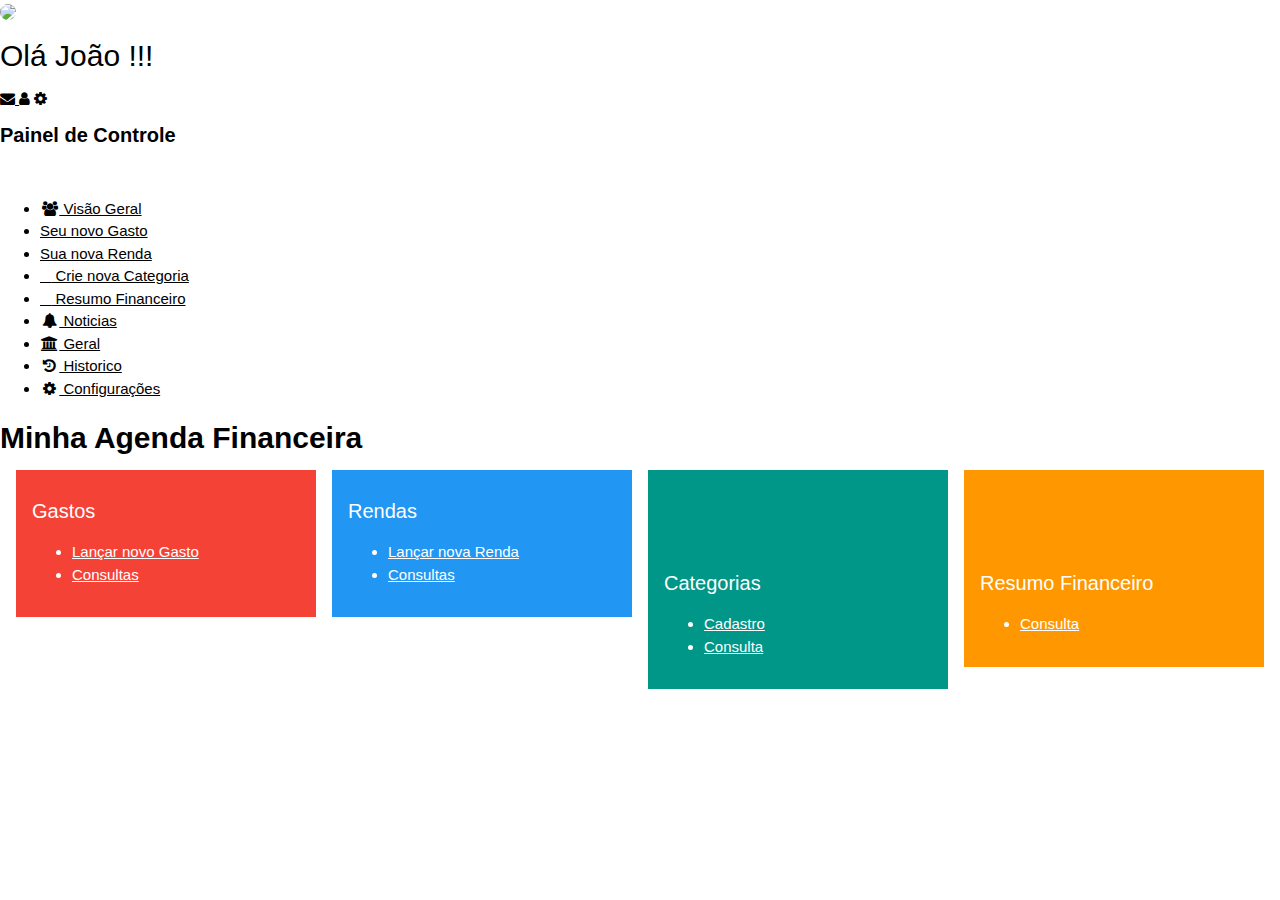
==== web/index.html @ 373a66eb "Final" ====
<!DOCTYPE html>
<!--
To change this license header, choose License Headers in Project Properties.
To change this template file, choose Tools | Templates
and open the template in the editor.
-->
<html>
    <head>
        <title>Minha Agenda Financeira</title>
        <meta charset="UTF-8">
        <meta name="viewport" content="width=device-width, initial-scale=1.0">
        <script src='https://kit.fontawesome.com/a076d05399.js'></script>
        <link rel="stylesheet" href="style/estilos.css">
        <link rel="stylesheet" href="https://www.w3schools.com/w3css/4/w3.css">
        <link rel="stylesheet" href="https://fonts.googleapis.com/css?family=Raleway">
        <link rel="stylesheet" href="https://cdnjs.cloudflare.com/ajax/libs/font-awesome/4.7.0/css/font-awesome.min.css">
           
    </head>
    <body>
            
        
        <div class="row">
        <div class="leftcolumn">
        <div class="card">
        <img src="imagens/avatar.jpg" class="w3-circle w3-margin-right" style="width:46px">
        <h2>Olá João !!!</h2>
        <div class="topnav a">
            <a href="#"><i class="fa fa-envelope"></i> </a>
            <a href="login.jsp" target="_parent"><i class="fa fa-user"></i></a>
            <a href="consultaCategoriaDefault.jsp"><i class="fa fa-cog"></i></a>
        </div>
        </div>
        
        <div class="leftcolumn">
        </div>
        <div class="card">
            
        <h4><b>Painel de Controle</b></h4></br>
        <div class="clearfix">
        <div class="column menu">
        <ul class="a">
            <li><a href="#" ><i class="fa fa-users fa-fw"></i>  Visão Geral</a></li>
            <li><a href="cadastroDespesa.jsp"><i class="fas fa-comments-dollar"></i>  Seu novo Gasto</a> </li>
            <li><a href="cadastroReceita.jsp"><i class="fas fa-donate"></i>  Sua nova Renda</a></li>
            <li><a href="cadastroCategoria.jsp"><i class="fas fa-clipboard"></i>  Crie nova Categoria</a></li>
            <li><a href="consultaBalancete.jsp"><i class="fas fa-balance-scale"></i>  Resumo Financeiro</a></li>
            <li><a href="#"><i class="fa fa-bell fa-fw"></i>  Noticias</a></li>
            <li><a href="#"><i class="fa fa-bank fa-fw"></i>  Geral</a></li>
            <li><a href="#"><i class="fa fa-history fa-fw"></i>  Historico</a></li>
            <li><a href="#"><i class="fa fa-cog fa-fw"></i>  Configurações</a></li>
        </ul>
        </div>
        </div>
        </div>
    </div>
                
    <div class="rightcolumn">
    <div class="card">
        <h2><b><i class="fas fa-hand-holding-usd"></i> Minha Agenda Financeira</b></h2>
       
    </div>
    <div class="card">
        <div class="w3-row-padding w3-margin-bottom">
        <div class="w3-quarter">
        <div class="w3-container w3-red w3-padding-16">
        <div class="w3-left"><i class='fas fa-comments-dollar' style='font-size:48px'></i></div>
        <div class="w3-right"> 
        </div>
        <div class="w3-clear"></div>
    <h4>Gastos</h4>
    <ul class="b">
        <li><a href="cadastroDespesa.jsp" target="_blank">Lançar novo Gasto</a> </li>
        <li><a href="consultaDespesa.jsp">Consultas</a></li>
    </ul>   
        </div>
        </div>
    <div class="w3-quarter">
        <div class="w3-container w3-blue w3-padding-16">
        <div class="w3-left"><i class='fas fa-donate' style='font-size:48px'></i></div>
        <div class="w3-right">
        </div>
        <div class="w3-clear"></div>
    <h4>Rendas</h4>
        <ul class="b">
            <li><a href="cadastroReceita.jsp">Lançar nova Renda</a> </li>
            <li><a href="consultaReceita.jsp">Consultas</a></li>
        </ul>
        </div>
        </div>
        <div class="w3-quarter">
        <div class="w3-container w3-teal w3-padding-16">
        <div class="w3-left"><i class='fas fa-clipboard' style='font-size:48px'></i></div>
        <div class="w3-right">
        </div>
        <div class="w3-clear"></div>
    <h4>Categorias</h4>
        <ul class="b">
            <li><a href="cadastroCategoria.jsp">Cadastro</a></li>     
            <li><a href="consultaCategoria.jsp">Consulta</a></li>
        </ul>
        </div>
        </div>
        <div class="w3-quarter">
        <div class="w3-container w3-orange w3-text-white w3-padding-16">
        <div class="w3-left"><i class='fas fa-balance-scale' style='font-size:48px'></i></div>
        <div class="w3-right">
        </div>
        <div class="w3-clear"></div>
    <h4>Resumo Financeiro</h4>
        <ul class="b">
            <li><a href="consultaBalancete.jsp">Consulta</a></li>
        </ul>
        </div>
        </div>
        </div>
        </div>
        
        </div> 
    

     
    <footer>
        <script src="scripts/rodape.js"></script> 
    </footer> 
    </body>
</html>








<!DOCTYPE html>
<!--
To change this license header, choose License Headers in Project Properties.
To change this template file, choose Tools | Templates
and open the template in the editor.

<html>
    <head>
        <title>Minha Agenda Financeira</title>
        <meta charset="UTF-8">
        <meta name="viewport" content="width=device-width, initial-scale=1.0">
        <script src='https://kit.fontawesome.com/a076d05399.js'></script>
        <link rel="stylesheet" href="style/estilos.css">
        <link rel="stylesheet" href="https://www.w3schools.com/w3css/4/w3.css">
        <link rel="stylesheet" href="https://fonts.googleapis.com/css?family=Raleway">
        <link rel="stylesheet" href="https://cdnjs.cloudflare.com/ajax/libs/font-awesome/4.7.0/css/font-awesome.min.css">
           
    </head>
        <body>
            
        
        <div class="row">
        <div class="leftcolumn">
        <div class="card">
        <img src="imagens/avatar.jpg" class="w3-circle w3-margin-right" style="width:46px">
        <h2>Olá João !!!</h2>
        <div class="topnav a">
            <a href="#"><i class="fa fa-envelope"></i> </a>
            <a href="#"><i class="fa fa-user"></i></a>
            <a href="#"><i class="fa fa-cog"></i></a>
        </div>
        </div>
        
        <div class="leftcolumn">
        </div>
        <div class="card">
            
        <h4><b>Painel de Controle</b></h4></br>
        <div class="clearfix">
        <div class="column menu">
        <ul class="a">
            <li><a href="#" ><i class="fa fa-users fa-fw"></i>  Visão Geral</a></li>
            <li><a href="cadastroDespesa.jsp"><i class="fas fa-comments-dollar"></i>  Seu novo Gasto</a> </li>
            <li><a href="cadastroReceita.jsp"><i class="fas fa-donate"></i>  Sua nova Renda</a></li>
            <li><a href="cadastroCategoria.jsp"><i class="fas fa-clipboard"></i>  Crie nova Categoria</a></li>
            <li><a href="consultaBalancete.jsp"><i class="fas fa-balance-scale"></i>  Resumo Financeiro</a></li>
            <li><a href="#"><i class="fa fa-bell fa-fw"></i>  Noticias</a></li>
            <li><a href="#"><i class="fa fa-bank fa-fw"></i>  Geral</a></li>
            <li><a href="#"><i class="fa fa-history fa-fw"></i>  Historico</a></li>
            <li><a href="#"><i class="fa fa-cog fa-fw"></i>  Configurações</a></li>
        </ul>
        </div>
        </div>
        </div>
    </div>
                
    <div class="rightcolumn">
    <div class="card">
        <h2><b><i class="fas fa-hand-holding-usd"></i> Minha Agenda Financeira</b></h2>
       
    </div>
    <div class="card">
        <div class="w3-row-padding w3-margin-bottom">
        <div class="w3-quarter">
        <div class="w3-container w3-red w3-padding-16">
        <div class="w3-left"><i class='fas fa-comments-dollar' style='font-size:48px'></i></div>
        <div class="w3-right"> 
        </div>
        <div class="w3-clear"></div>
    <h4>Gastos</h4>
    <ul class="b">
        <li><a href="cadastroDespesa.jsp" target="_blank">Lançar novo Gasto</a> </li>
        <li><a href="consultaDespesa.jsp">Consultas</a></li>
    </ul>   
        </div>
        </div>
    <div class="w3-quarter">
        <div class="w3-container w3-blue w3-padding-16">
        <div class="w3-left"><i class='fas fa-donate' style='font-size:48px'></i></div>
        <div class="w3-right">
        </div>
        <div class="w3-clear"></div>
    <h4>Rendas</h4>
        <ul class="b">
            <li><a href="cadastroReceita.jsp">Lançar nova Renda</a> </li>
            <li><a href="consultaReceita.jsp">Consultas</a></li>
        </ul>
        </div>
        </div>
        <div class="w3-quarter">
        <div class="w3-container w3-teal w3-padding-16">
        <div class="w3-left"><i class='fas fa-clipboard' style='font-size:48px'></i></div>
        <div class="w3-right">
        </div>
        <div class="w3-clear"></div>
    <h4>Categorias</h4>
        <ul class="b">
            <li><a href="cadastroCategoria.jsp">Cadastro</a></li>     
            <li><a href="consultaCategoria.jsp">Consulta</a></li>
        </ul>
        </div>
        </div>
        <div class="w3-quarter">
        <div class="w3-container w3-orange w3-text-white w3-padding-16">
        <div class="w3-left"><i class='fas fa-balance-scale' style='font-size:48px'></i></div>
        <div class="w3-right">
        </div>
        <div class="w3-clear"></div>
    <h4>Resumo Financeiro</h4>
        <ul class="b">
            <li><a href="consultaBalancete.jsp">Consulta</a></li>
        </ul>
        </div>
        </div>
        </div>
        </div>
        
        </div> 
    
           
    <footer>
        <script src="scripts/rodape.js"></script> 
    </footer> 
        
    </body>
</html>
-->
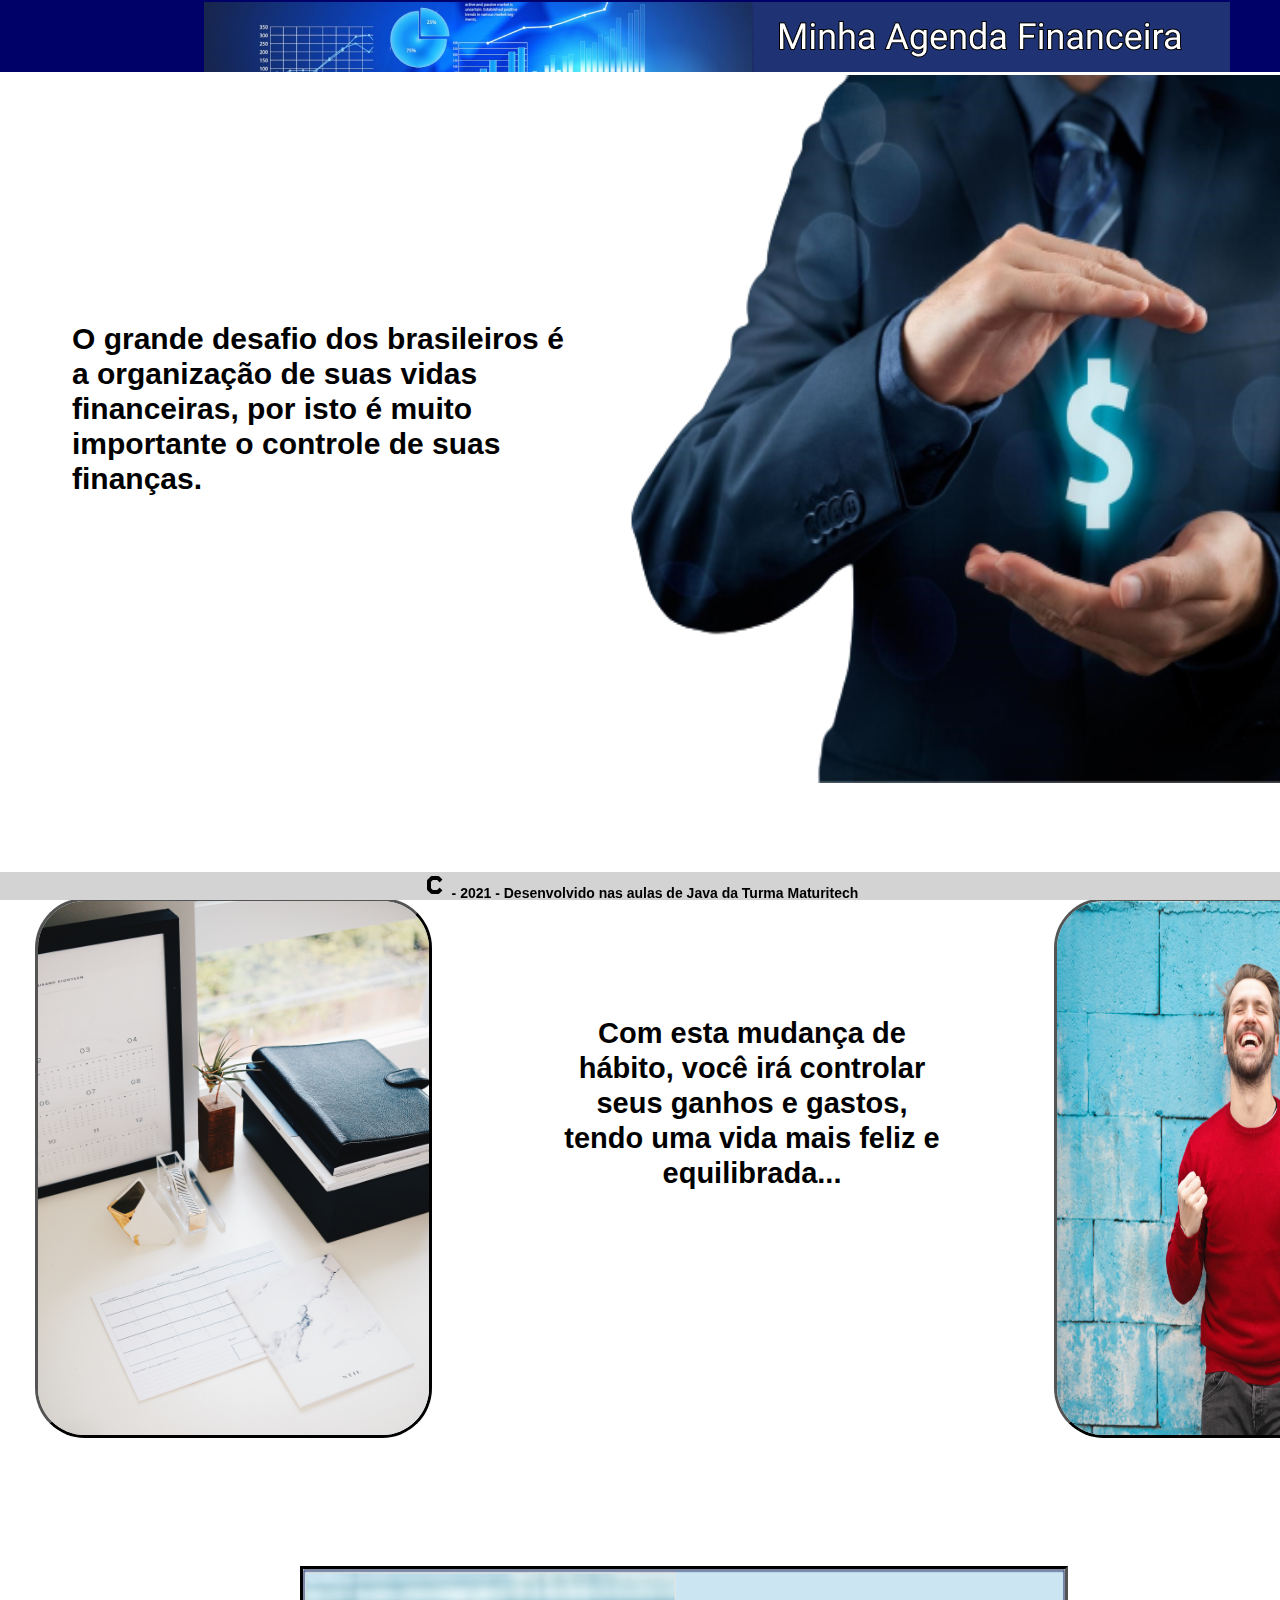
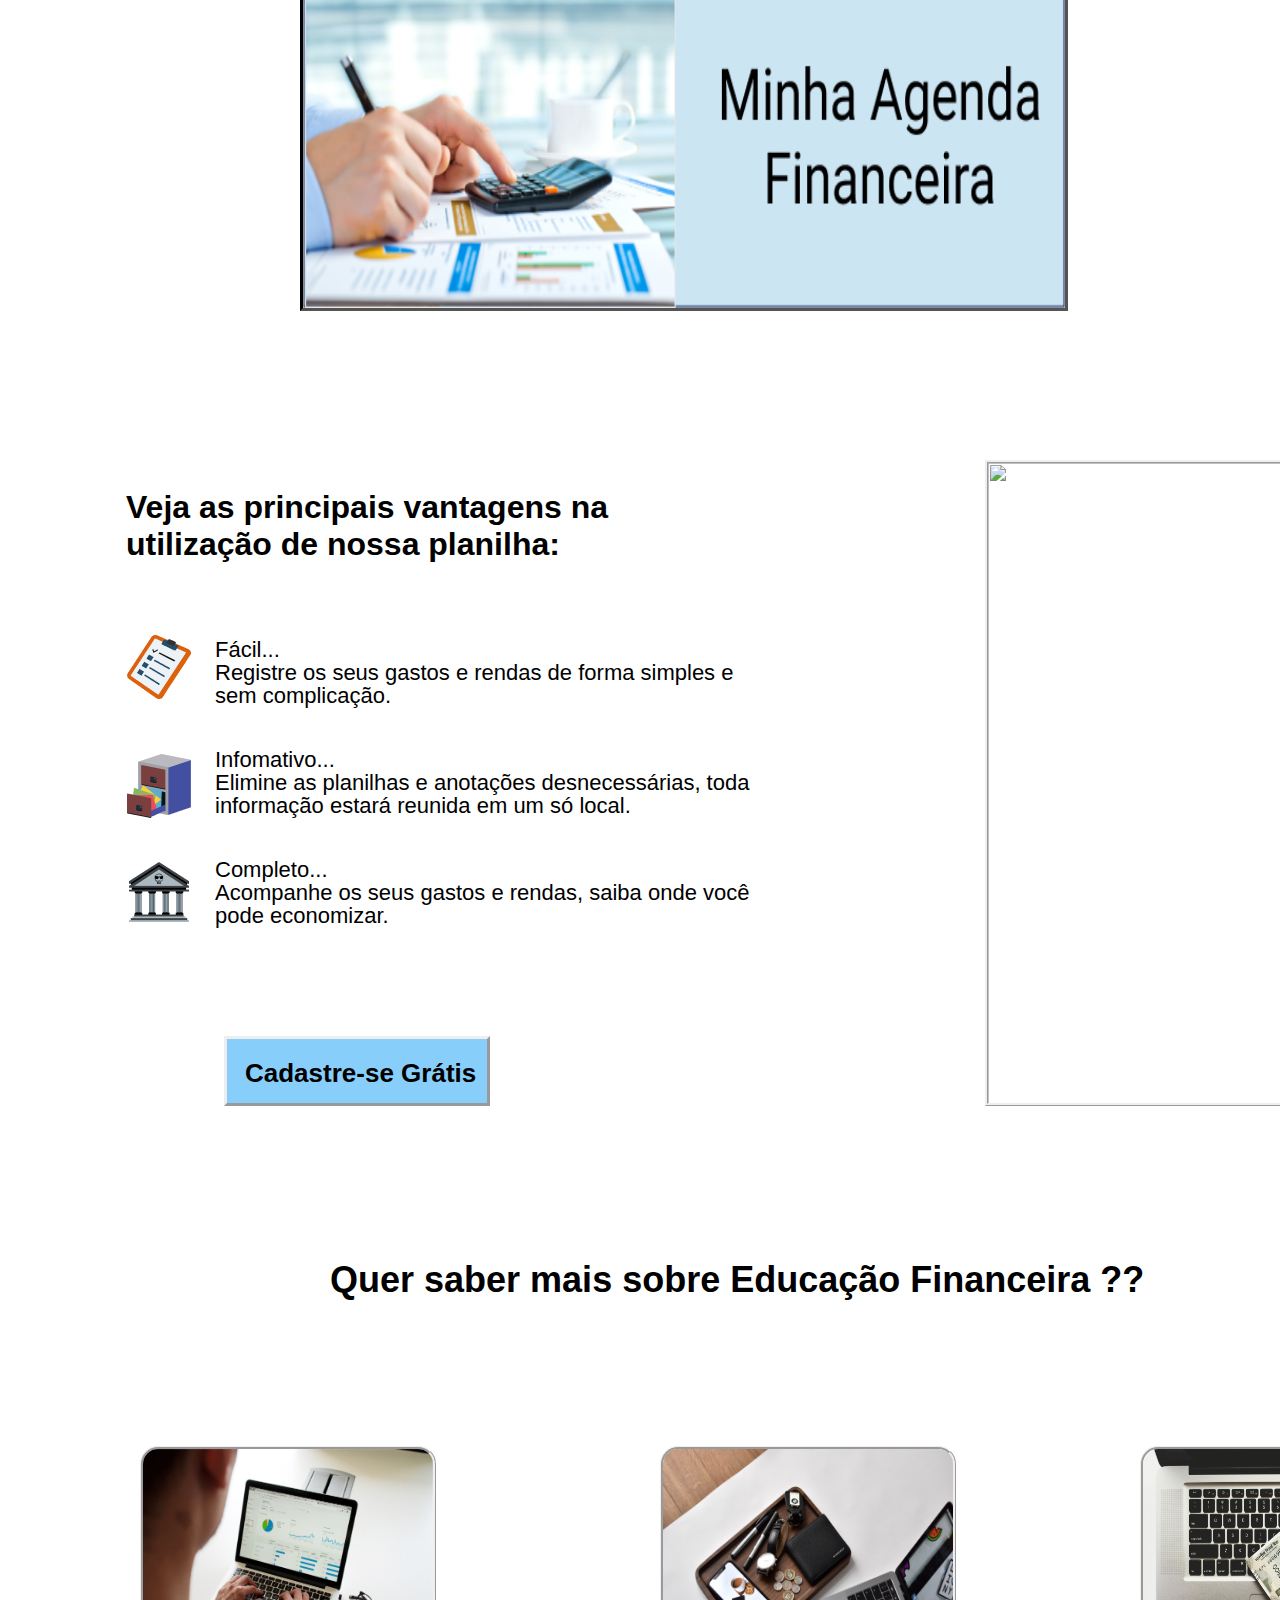
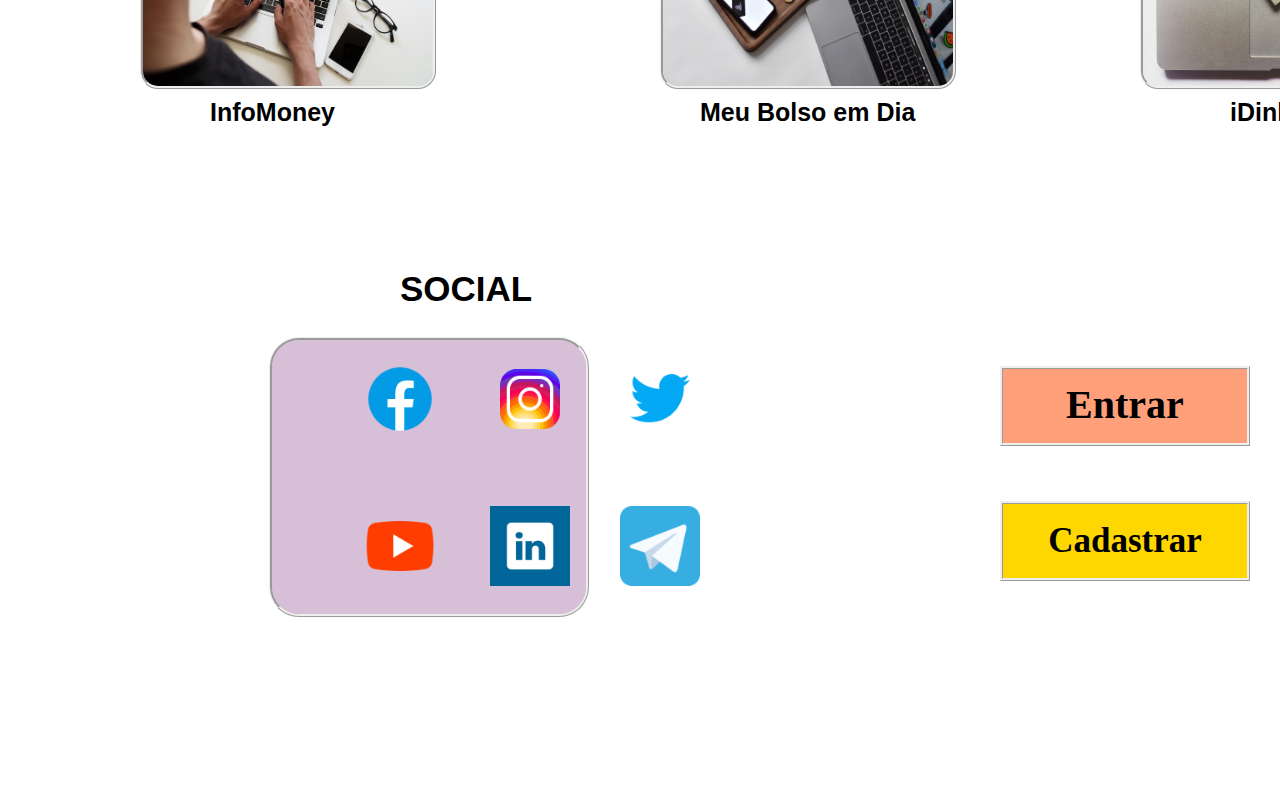
==== commit 0d18783c: "atualização150221" ====
--- a/web/index.html
+++ b/web/index.html
@@ -5,258 +5,93 @@
 To change this template file, choose Tools | Templates
 and open the template in the editor.
 -->
-<html>
+<htmlstyle="background-color :rgba(0, 0, 242, 0.1)">
     <head>
         <title>Minha Agenda Financeira</title>
         <meta charset="UTF-8">
         <meta name="viewport" content="width=device-width, initial-scale=1.0">
-        <script src='https://kit.fontawesome.com/a076d05399.js'></script>
         <link rel="stylesheet" href="style/estilos.css">
-        <link rel="stylesheet" href="https://www.w3schools.com/w3css/4/w3.css">
-        <link rel="stylesheet" href="https://fonts.googleapis.com/css?family=Raleway">
-        <link rel="stylesheet" href="https://cdnjs.cloudflare.com/ajax/libs/font-awesome/4.7.0/css/font-awesome.min.css">
-           
+        <script src="https://kit.fontawesome.com/a076d05399.js"></script>
     </head>
     <body>
-            
-        
-        <div class="row">
-        <div class="leftcolumn">
-        <div class="card">
-        <img src="imagens/avatar.jpg" class="w3-circle w3-margin-right" style="width:46px">
-        <h2>Olá João !!!</h2>
-        <div class="topnav a">
-            <a href="#"><i class="fa fa-envelope"></i> </a>
-            <a href="login.jsp" target="_parent"><i class="fa fa-user"></i></a>
-            <a href="consultaCategoriaDefault.jsp"><i class="fa fa-cog"></i></a>
+        <header>
+
+            <i class="logo"><img src="imagens/logo.png"></i>
+            <button class="circle1"><a href="login.jsp"> ENTRAR </a></button>
+            <button class="circle2"><a href="cadastroUsuario.jsp"> CADASTRAR </a></button>
+
+        </header>
+
+
+        <i class="logo"><img src="imagens/logo.png"></i>
+        <button class="circle1"><a href="login.jsp"> ENTRAR </a></button>
+        <button class="circle2"><a href="cadastroUsuario.jsp"> CADASTRAR </a></button>
+
+
+        <div class="corpo">
+            <p class="txt1"> O grande desafio dos brasileiros é a organização de suas vidas financeiras,
+                por isto é muito importante o controle de suas finanças.</p>
+            <img class="controle" src="imagens/controle.png">
         </div>
+
+
+        <div class="msg">
+            <img class="ret1" src="imagens/ret1.jpg">       
+            <div class="txt2"><p> Com esta mudança de hábito, você irá controlar seus ganhos e gastos,
+                    tendo uma vida mais feliz e equilibrada...</p>
+            </div>     
+            <img class="ret2" src="imagens/ret2.jpg">
         </div>
-        
-        <div class="leftcolumn">
+
+        <div class="sub1">
+            <img class="proj" src="imagens/Projeto1.png">
         </div>
-        <div class="card">
-            
-        <h4><b>Painel de Controle</b></h4></br>
-        <div class="clearfix">
-        <div class="column menu">
-        <ul class="a">
-            <li><a href="#" ><i class="fa fa-users fa-fw"></i>  Visão Geral</a></li>
-            <li><a href="cadastroDespesa.jsp"><i class="fas fa-comments-dollar"></i>  Seu novo Gasto</a> </li>
-            <li><a href="cadastroReceita.jsp"><i class="fas fa-donate"></i>  Sua nova Renda</a></li>
-            <li><a href="cadastroCategoria.jsp"><i class="fas fa-clipboard"></i>  Crie nova Categoria</a></li>
-            <li><a href="consultaBalancete.jsp"><i class="fas fa-balance-scale"></i>  Resumo Financeiro</a></li>
-            <li><a href="#"><i class="fa fa-bell fa-fw"></i>  Noticias</a></li>
-            <li><a href="#"><i class="fa fa-bank fa-fw"></i>  Geral</a></li>
-            <li><a href="#"><i class="fa fa-history fa-fw"></i>  Historico</a></li>
-            <li><a href="#"><i class="fa fa-cog fa-fw"></i>  Configurações</a></li>
-        </ul>
+
+        <div class="sub2">
+            <img class="ret3" src="imagens/facil.jpg">
+            <div class="ret4"><a href="#"></a></div>
+            <p class="txt3"><a href="cadastroUsuario.jsp">  Cadastre-se Grátis </a></p>
+            <p class="txt4"> Veja as principais vantagens na utilização de nossa planilha:</p>
+            <img class="emoj1" src="imagens/emoji_clipboard.png">
+            <div class="txt5"><p> Fácil... <br> Registre os seus gastos e rendas de forma simples
+                    e sem complicação.</p>
+            </div>
+            <img class="emoj2" src="imagens/emoji-cabinet.png">
+            <div class="txt6"><p> Infomativo... <br> Elimine as planilhas e anotações desnecessárias, 
+                    toda informação estará reunida em um só local.</p> 
+            </div>    
+            <img class="emoj3" src="imagens/emoji_building.png">
+            <div class="txt7"><p> Completo... <br> Acompanhe os seus gastos e rendas, 
+                    saiba onde você pode economizar.</p>  
+            </div>
         </div>
+
+        <div class="ret5">
+            <p class="txt8"> Quer saber mais sobre Educação Financeira ?? </p>
+            <img class="ret6" src="imagens/ret4.jpg">
+            <img class="ret7" src="imagens/ret5.jpg">
+            <img class="ret8" src="imagens/ret7.jpg">
+            <p class="txt9"><a href="https://infomoney.com.br"> InfoMoney </a></p>
+            <p class="txt10"><a href="https://www.meubolsoemdia.com.br"> Meu Bolso em Dia </a></p>
+            <p class="txt11"><a href="https://www.idinheiro.com.br"> iDinheiro </a></p>
         </div>
-        </div>
-    </div>
-                
-    <div class="rightcolumn">
-    <div class="card">
-        <h2><b><i class="fas fa-hand-holding-usd"></i> Minha Agenda Financeira</b></h2>
-       
-    </div>
-    <div class="card">
-        <div class="w3-row-padding w3-margin-bottom">
-        <div class="w3-quarter">
-        <div class="w3-container w3-red w3-padding-16">
-        <div class="w3-left"><i class='fas fa-comments-dollar' style='font-size:48px'></i></div>
-        <div class="w3-right"> 
-        </div>
-        <div class="w3-clear"></div>
-    <h4>Gastos</h4>
-    <ul class="b">
-        <li><a href="cadastroDespesa.jsp" target="_blank">Lançar novo Gasto</a> </li>
-        <li><a href="consultaDespesa.jsp">Consultas</a></li>
-    </ul>   
-        </div>
-        </div>
-    <div class="w3-quarter">
-        <div class="w3-container w3-blue w3-padding-16">
-        <div class="w3-left"><i class='fas fa-donate' style='font-size:48px'></i></div>
-        <div class="w3-right">
-        </div>
-        <div class="w3-clear"></div>
-    <h4>Rendas</h4>
-        <ul class="b">
-            <li><a href="cadastroReceita.jsp">Lançar nova Renda</a> </li>
-            <li><a href="consultaReceita.jsp">Consultas</a></li>
-        </ul>
-        </div>
-        </div>
-        <div class="w3-quarter">
-        <div class="w3-container w3-teal w3-padding-16">
-        <div class="w3-left"><i class='fas fa-clipboard' style='font-size:48px'></i></div>
-        <div class="w3-right">
-        </div>
-        <div class="w3-clear"></div>
-    <h4>Categorias</h4>
-        <ul class="b">
-            <li><a href="cadastroCategoria.jsp">Cadastro</a></li>     
-            <li><a href="consultaCategoria.jsp">Consulta</a></li>
-        </ul>
-        </div>
-        </div>
-        <div class="w3-quarter">
-        <div class="w3-container w3-orange w3-text-white w3-padding-16">
-        <div class="w3-left"><i class='fas fa-balance-scale' style='font-size:48px'></i></div>
-        <div class="w3-right">
-        </div>
-        <div class="w3-clear"></div>
-    <h4>Resumo Financeiro</h4>
-        <ul class="b">
-            <li><a href="consultaBalancete.jsp">Consulta</a></li>
-        </ul>
-        </div>
-        </div>
-        </div>
-        </div>
-        
-        </div> 
-    
 
-     
-    <footer>
-        <script src="scripts/rodape.js"></script> 
-    </footer> 
+        <div class="ret9">
+            <p class="ret10"><a href="login.jsp"> Entrar </a></p>
+            <p class="ret11"><a href="cadastroUsuario.jsp"> Cadastrar </a></p>
+            <p class="txt12"> SOCIAL </p>
+            <div class="container2"></div>
+            <a href="https://facebook.com"><img class=emoj4 src="imagens/facebook.png"></a>
+            <a href="https://instagram.com"><img class="emoj5" src="imagens/instagram.png" ></a>
+            <a href="https://twitter.com"><img class="emoj6" src="imagens/twitter.png" ></a>
+            <a href="https://youtube.com"><img class="emoj7" src="imagens/youtube.png" ></a>
+            <a href="https://linkedin.com"><img class="emoj8" src="imagens/linkedin.png" ></a>
+            <a href="https://web.telegram.org"><img class="emoj9" src="imagens/telegram.png" ></a>
+
+
+            <footer>
+                <i class="final"><img src="imagens/icon-c.png" > - 2021 - Desenvolvido nas aulas de Java da Turma Maturitech </i>
+            </footer>
+        </div>        
     </body>
 </html>
-
-
-
-
-
-
-
-
-<!DOCTYPE html>
-<!--
-To change this license header, choose License Headers in Project Properties.
-To change this template file, choose Tools | Templates
-and open the template in the editor.
-
-<html>
-    <head>
-        <title>Minha Agenda Financeira</title>
-        <meta charset="UTF-8">
-        <meta name="viewport" content="width=device-width, initial-scale=1.0">
-        <script src='https://kit.fontawesome.com/a076d05399.js'></script>
-        <link rel="stylesheet" href="style/estilos.css">
-        <link rel="stylesheet" href="https://www.w3schools.com/w3css/4/w3.css">
-        <link rel="stylesheet" href="https://fonts.googleapis.com/css?family=Raleway">
-        <link rel="stylesheet" href="https://cdnjs.cloudflare.com/ajax/libs/font-awesome/4.7.0/css/font-awesome.min.css">
-           
-    </head>
-        <body>
-            
-        
-        <div class="row">
-        <div class="leftcolumn">
-        <div class="card">
-        <img src="imagens/avatar.jpg" class="w3-circle w3-margin-right" style="width:46px">
-        <h2>Olá João !!!</h2>
-        <div class="topnav a">
-            <a href="#"><i class="fa fa-envelope"></i> </a>
-            <a href="#"><i class="fa fa-user"></i></a>
-            <a href="#"><i class="fa fa-cog"></i></a>
-        </div>
-        </div>
-        
-        <div class="leftcolumn">
-        </div>
-        <div class="card">
-            
-        <h4><b>Painel de Controle</b></h4></br>
-        <div class="clearfix">
-        <div class="column menu">
-        <ul class="a">
-            <li><a href="#" ><i class="fa fa-users fa-fw"></i>  Visão Geral</a></li>
-            <li><a href="cadastroDespesa.jsp"><i class="fas fa-comments-dollar"></i>  Seu novo Gasto</a> </li>
-            <li><a href="cadastroReceita.jsp"><i class="fas fa-donate"></i>  Sua nova Renda</a></li>
-            <li><a href="cadastroCategoria.jsp"><i class="fas fa-clipboard"></i>  Crie nova Categoria</a></li>
-            <li><a href="consultaBalancete.jsp"><i class="fas fa-balance-scale"></i>  Resumo Financeiro</a></li>
-            <li><a href="#"><i class="fa fa-bell fa-fw"></i>  Noticias</a></li>
-            <li><a href="#"><i class="fa fa-bank fa-fw"></i>  Geral</a></li>
-            <li><a href="#"><i class="fa fa-history fa-fw"></i>  Historico</a></li>
-            <li><a href="#"><i class="fa fa-cog fa-fw"></i>  Configurações</a></li>
-        </ul>
-        </div>
-        </div>
-        </div>
-    </div>
-                
-    <div class="rightcolumn">
-    <div class="card">
-        <h2><b><i class="fas fa-hand-holding-usd"></i> Minha Agenda Financeira</b></h2>
-       
-    </div>
-    <div class="card">
-        <div class="w3-row-padding w3-margin-bottom">
-        <div class="w3-quarter">
-        <div class="w3-container w3-red w3-padding-16">
-        <div class="w3-left"><i class='fas fa-comments-dollar' style='font-size:48px'></i></div>
-        <div class="w3-right"> 
-        </div>
-        <div class="w3-clear"></div>
-    <h4>Gastos</h4>
-    <ul class="b">
-        <li><a href="cadastroDespesa.jsp" target="_blank">Lançar novo Gasto</a> </li>
-        <li><a href="consultaDespesa.jsp">Consultas</a></li>
-    </ul>   
-        </div>
-        </div>
-    <div class="w3-quarter">
-        <div class="w3-container w3-blue w3-padding-16">
-        <div class="w3-left"><i class='fas fa-donate' style='font-size:48px'></i></div>
-        <div class="w3-right">
-        </div>
-        <div class="w3-clear"></div>
-    <h4>Rendas</h4>
-        <ul class="b">
-            <li><a href="cadastroReceita.jsp">Lançar nova Renda</a> </li>
-            <li><a href="consultaReceita.jsp">Consultas</a></li>
-        </ul>
-        </div>
-        </div>
-        <div class="w3-quarter">
-        <div class="w3-container w3-teal w3-padding-16">
-        <div class="w3-left"><i class='fas fa-clipboard' style='font-size:48px'></i></div>
-        <div class="w3-right">
-        </div>
-        <div class="w3-clear"></div>
-    <h4>Categorias</h4>
-        <ul class="b">
-            <li><a href="cadastroCategoria.jsp">Cadastro</a></li>     
-            <li><a href="consultaCategoria.jsp">Consulta</a></li>
-        </ul>
-        </div>
-        </div>
-        <div class="w3-quarter">
-        <div class="w3-container w3-orange w3-text-white w3-padding-16">
-        <div class="w3-left"><i class='fas fa-balance-scale' style='font-size:48px'></i></div>
-        <div class="w3-right">
-        </div>
-        <div class="w3-clear"></div>
-    <h4>Resumo Financeiro</h4>
-        <ul class="b">
-            <li><a href="consultaBalancete.jsp">Consulta</a></li>
-        </ul>
-        </div>
-        </div>
-        </div>
-        </div>
-        
-        </div> 
-    
-           
-    <footer>
-        <script src="scripts/rodape.js"></script> 
-    </footer> 
-        
-    </body>
-</html>
--->--- a/web/style/estilos.css
+++ b/web/style/estilos.css
@@ -0,0 +1,1046 @@
+
+    header {
+            position: absolute;
+            width: 100%;
+            height: 72px;
+            left: 0px;
+            top: 0px;
+            background: #000069;
+
+    }
+
+    .circle1{
+            position: absolute;
+            border-radius: 30%;
+            border-style: ridge;
+            border-color: black;
+            width: 70px;
+            height: 60px;
+            left: 1450px;
+            top: 8px;
+            background: #99ccff;
+            text-decoration: none;
+            font-family: serif;
+            font-style: normal;
+            font-weight: bold;
+            font-size: 14px;
+            line-height: 35px;
+            display: flex;
+            align-items: center;
+            text-align: center;
+            color: black;
+            padding: 3px;
+
+    }
+
+    .circle2{
+            position: absolute;
+            border-radius: 30%;
+            border-style: ridge;
+            border-color: black;
+            width: 90px;
+            height: 60px;
+            left: 1330px;
+            top: 8px;
+            background: #99ccff;
+            text-decoration: none;
+            font-family: serif;
+            font-size: 13px;
+            font-weight: bold;
+            line-height: 35px;
+            display: flex;
+            align-items: center;
+            text-align: center;
+            color: black;
+            padding: 1px;
+    }
+    
+    a{
+        color: black;
+        text-decoration: none;
+
+    }
+
+    .logo{
+        position: absolute;
+        width: 1026px;
+        height: 70px;
+        left: 204px;
+        top: 2px;
+        border-style: unset;
+    }
+
+    .corpo{
+        position: absolute;
+        width: 100%;
+        height: 757px;
+        left: 0px;
+        top: 71px;
+        background-image: linear-gradient(to left, rgba(0,0,242,0), rgba(0,0,242,0));
+
+    }
+
+    .txt1{
+        position: absolute;
+        width: 510px;
+        height: 455px;
+        left: 72px;
+        top: 80px;
+        font-family: sans-serif;
+        font-style: normal;
+        font-weight: bold;
+        font-size: 30px;
+        line-height: 35px;
+        display: flex;
+        align-items: center;
+        color: black;
+
+    }
+    .controle{
+        position: absolute;
+        width: 83%;
+        height: 708px;
+        left: 268px;
+        top: 4px;
+        background: url(controle.png);
+    }
+
+    .msg{
+        position: absolute;
+        width: 100%;
+        height: 660px;
+        left: 0px;
+        top: 828px;
+        background-image: linear-gradient(to left, rgba(0,0,242,0), rgba(0,0,242,0));
+
+    }
+    .txt2{
+        position: absolute;
+        width: 30%;
+        height: 290px;
+        left: 560px;
+        top: 130px;
+        font-family: sans-serif;
+        font-style: normal;
+        font-weight: bold;
+        font-size: 29px;
+        line-height: 35px;
+        display: flex;
+        align-items: center;
+        text-align: center;
+        color: black;
+
+    }
+
+    .ret1{
+        position: absolute;
+        width: 31%;
+        height: 540px;
+        left: 35px;
+        top: 70px;
+        color: black;
+        border: 3px solid black;
+        border-radius: 50px;
+        border-style: outset;
+    }
+
+    .ret2{
+        position: absolute;
+        width: 31%;
+        height: 540px;
+        left: 1054px;
+        top: 70px;
+        color: black;
+        border: 3px solid black;
+        border-radius: 50px;
+        border-style:outset;
+    }
+
+    .sub1{
+        position: absolute;
+        width: 100%;
+        height: 492px;
+        left: 0px;
+        top: 1488px;
+        background-image: linear-gradient(to left, rgba(0,0,242,0), rgba(0,0,242,0));
+
+    }
+
+    .proj{
+        position: absolute;
+        width: 60%;
+        height: 345px;
+        left: 300px;
+        right: 30px;
+        top: 78px;
+        border: 3px solid black;
+        border-style: inset;
+
+    }
+
+    .sub2{
+        position: absolute;
+        width: 100%;
+        height: 800px;
+        left: 0px;
+        top: 2000px;
+        background-image: linear-gradient(to left, rgba(0,0,242,0), rgba(0,0,242,0));
+
+    }
+
+    .ret3{
+        position: absolute;
+        width: 476px;
+        height: 646px;
+        left: 985px;
+        top: 60px;
+        border-style: ridge;
+
+    }
+
+    .ret4{
+        position: absolute;
+        width: 266px;
+        height: 70px;
+        left: 224px;
+        top: 636px;
+        background: lightskyblue;
+        border-style: outset;
+    }
+
+    .txt3{
+        position: absolute;
+        left: 245px;
+        top: 632px;
+        font-family: sans-serif;
+        font-style: normal;
+        font-weight: bold;
+        font-size: 26px;
+        line-height: 30px;
+        display: flex;
+        align-items: center;
+        text-align: center;
+        color: black;
+
+    }
+
+    .txt4{
+        position: absolute;
+        width: 585px;
+        height: 147px;
+        left: 126px;
+        top: 20px;
+        font-family: sans-serif;
+        font-style: normal;
+        font-weight: bold;
+        font-size: 32px;
+        line-height: 37px;
+        display: flex;
+        align-items: center;
+        text-align: left;
+        color: black;
+
+    }
+
+    .txt5{
+        position: absolute;
+        width: 543px;
+        height: 91px;
+        left: 215px;
+        top: 227px;
+        font-family: sans-serif;
+        font-style: normal;
+        font-weight: 500;
+        font-size: 22px;
+        line-height: 23px;
+        display: flex;
+        align-items: center;
+        text-align: left;
+        color: black;
+
+    }
+    .emoj1{
+        position: absolute;
+        left: 127px;
+        top: 235px;
+    }
+
+    .txt6{
+        position: absolute;
+        width: 543px;
+        height: 91px;
+        left: 215px;
+        top: 337px;
+        font-family: sans-serif;
+        font-style: normal;
+        font-weight: 500;
+        font-size: 22px;
+        line-height: 23px;
+        display: flex;
+        align-items: center;
+        text-align: left;
+        color: black;
+
+    }
+    .emoj2{
+        position: absolute;
+        left: 127px;
+        top: 354px;
+    }
+
+    .txt7{
+        position: absolute;
+        width: 543px;
+        height: 91px;
+        left: 215px;
+        top: 447px;
+        font-family: sans-serif;
+        font-style: normal;
+        font-weight: 500;
+        font-size: 22px;
+        line-height: 23px;
+        display: flex;
+        align-items: center;
+        text-align: left;
+        color: black;
+
+    }
+    .emoj3{
+        position: absolute;
+        left: 127px;
+        top: 460px;
+    }
+
+    .ret5{
+        position: absolute;
+        width: 100%;
+        height: 700px;
+        left: 0px;
+        top: 2676px;
+        background-image: linear-gradient(to left, rgba(0,0,242,0), rgba(0,0,242,0));
+
+    }
+
+    .txt8{
+        position: absolute;
+        width: 819px;
+        height: 94px;
+        left: 330px;
+        top: 120px;
+        font-family: sans-serif;
+        font-style: normal;
+        font-weight: bold;
+        font-size: 36px;
+        line-height: 23px;
+        display: flex;
+        align-items: center;
+        text-align: center;
+        color: black;
+
+    }
+
+    .ret6{
+        position: absolute;
+        width: 296px;
+        height: 243px;
+        left: 140px;
+        top: 370px;
+        border-radius: 18px;    
+        border-style: ridge;
+
+    }
+
+    .ret7{
+        position: absolute;
+        width: 296px;
+        height: 243px;
+        left: 660px;
+        top: 370px;
+        border-radius: 18px;    
+        border-style: ridge;
+
+    }
+
+    .ret8{
+        position: absolute;
+        width: 296px;
+        height: 243px;
+        left: 1140px;
+        top: 370px;
+        border-radius: 18px;    
+        border-style: ridge;
+
+    }
+
+    .txt9{
+        position: absolute;
+        left: 210px;
+        top: 600px;
+        font-family: sans-serif;
+        font-style: normal;
+        font-weight: bold;
+        font-size: 25px;
+        line-height: 23px;
+        display: flex;
+        align-items: center;
+        text-align: center;
+        color: black;
+
+    }
+
+    .txt10{
+        position: absolute;
+        left: 700px;
+        top: 600px;
+        font-family: sans-serif;
+        font-style: normal;
+        font-weight: bold;
+        font-size: 25px;
+        line-height: 23px;
+        display: flex;
+        align-items: center;
+        text-align: center;
+        color: black;
+
+    }
+
+    .txt11{
+        position: absolute;
+        left: 1230px;
+        top: 600px;
+        font-family: sans-serif;
+        font-style: normal;
+        font-weight: bold;
+        font-size: 25px;
+        line-height: 23px;
+        display: flex;
+        align-items: center;
+        text-align: center;
+        color: black;
+
+    }
+
+    .ret9{
+        position: absolute;
+        width: 100%;
+        height: 700px;
+        left: 0px;
+        top: 3306px;
+        background-image: linear-gradient(to left, rgba(0,0,242,0), rgba(0,0,242,0));
+
+    }
+
+    .ret10{
+        position: absolute;
+        width: 250px;
+        height: 80px;
+        left: 1000px;
+        top: 220px;
+        background-color: lightsalmon;
+        border-style: ridge;
+        font-family: serif;
+        font-style: normal;
+        font-weight: bold;
+        font-size: 40px;
+        text-align: center;
+        padding: 12px;
+    }
+
+    .ret11{
+        position: absolute;
+        width: 250px;
+        height: 80px;
+        left: 1000px;
+        top: 360px;
+        background-color: gold;    
+        border-style: ridge;
+        font-family: serif;
+        font-style: normal;
+        font-weight: bold;
+        font-size: 35px;
+        text-align: center;
+        padding: 17px;
+    }
+
+    .ret12{
+        position: absolute;
+        width: 350px;
+        height: 50px;
+        left: 200px;
+        top: 200px;
+        background-color: gold;    
+        border-style: ridge;
+        font-family: serif;
+        font-style: normal;
+        font-weight: bold;
+        font-size: 25px;
+        text-align: center;
+        padding: 7px;
+    }
+    
+    .ret13{
+        position: absolute;
+        width: 350px;
+        height: 50px;
+        left: 200px;
+        top: 250px;
+        background-color: gold;    
+        border-style: ridge;
+        font-family: serif;
+        font-style: normal;
+        font-weight: bold;
+        font-size: 25px;
+        text-align: center;
+        padding: 7px;
+    }
+    
+    .ret14{
+        position: absolute;
+        width: 350px;
+        height: 50px;
+        left: 200px;
+        top: 300px;
+        background-color: gold;    
+        border-style: ridge;
+        font-family: serif;
+        font-style: normal;
+        font-weight: bold;
+        font-size: 25px;
+        text-align: center;
+        padding: 7px;
+    }
+    .txt12{
+        position: absolute;
+        left: 400px;
+        top: 130px;
+        font-family: sans-serif;
+        font-style: normal;
+        font-weight: bold;
+        font-size: 35px;
+        line-height: 35px;
+        display: flex;
+        align-items: center;
+        text-align: center;
+        color: black;
+
+    }
+
+    .emoj4{
+        position: absolute;
+        left: 360px;
+        height: 80px;
+        top: 253px;
+
+    }
+
+    .emoj5{
+        position: absolute;
+        left: 490px;
+        height: 80px;
+        top: 253px;
+
+    }
+
+    .emoj6{
+        position: absolute;
+        left: 620px;
+        height: 80px;
+        top: 253px;
+
+    }
+
+
+    .emoj7{
+        position: absolute;
+        left: 360px;
+        height: 80px;
+        top: 400px;
+
+    }
+
+    .emoj8{
+        position: absolute;
+        left: 490px;
+        height: 80px;
+        top: 400px;
+
+    }
+
+    .emoj9{
+        position: absolute;
+        left: 620px;
+        height: 80px;
+        top: 400px;
+
+    }
+
+@media screen and (max-width: 400px) {
+    .topnav a {
+        float: none;
+        width: 100%;
+        }
+    }
+
+/* Adicione um efeito de cartão para artigos */
+    .login {
+        position: absolute;
+        background-color: white;
+        padding: 8px;
+        margin-top: 5px;
+        margin-left: 3px;
+        width: 215px;
+        top: 72px;
+
+        }
+    
+/* Defina o estilo dos links topnav */
+    .topnav a {
+        float: left;
+        display: block;
+        color: black;
+        text-align: center;
+        padding: 1px 18px;
+        text-decoration: none;
+        }
+    
+/* Estilize a barra de navegação superior */
+    .topnav {
+        overflow: hidden;
+        background-color: activecaption;
+        }
+
+    /* Mudar a cor ao pairar */
+    .topnav a:hover {
+        background-color: #ddd;
+        color: black;
+        }
+    
+    .painel{
+        position: absolute;
+        width: 543px;
+        height: 91px;
+        left:9px;
+        top: 304px;
+        font-family: sans-serif;
+        font-style: normal;
+        font-weight: bold;
+        font-size: 22px;
+        line-height: 36px;
+        display: flex;
+        align-items: center;
+        text-align: center;
+        color: black;   
+        }
+
+    .menu{
+        position: absolute;
+        padding: 5px;
+        margin-top: 1px;
+        margin-left: 3px;
+        width: 285px;
+        top: 375px;
+
+        }
+      
+    .menu li {
+          padding: 12px;
+          margin-bottom: 1px;
+          background-color: #33b5e5;
+          color: black;
+        }
+
+    .menu ul {
+        list-style-type: none;
+        margin: 0;
+        padding: 0px;
+        }
+
+    .clearfix::after {
+        content: "";
+        clear: both;
+        display: table;
+        }
+
+    .column {
+        float: left;
+        padding: 1px;
+        }
+
+    ul.a {
+        list-style-type: none;
+        margin: 0;
+        padding: 0;
+        }
+
+    ul.b {
+        list-style-type: square;
+
+        }
+
+    .gasto{
+        position: absolute;
+        background-color: gold;
+        padding: 25px;
+        margin-top: 5px;
+        margin-left: 3px;
+        width: 300px;
+        top: 120px;
+        left: 300px;
+
+        }
+    
+    .renda{
+        position: absolute;
+        background-color: coral;
+        padding: 25px;
+        margin-top: 5px;
+        margin-left: 3px;
+        width: 300px;
+        top: 120px;
+        left: 700px;
+
+        }
+
+    .categoria{
+        position: absolute;
+        background-color: goldenrod;
+        padding: 25px;
+        margin-top: 5px;
+        margin-left: 3px;
+        width: 300px;
+        top: 120px;
+        left: 1100px;
+
+        }
+    
+    .usuario{
+        position: absolute;
+        background-color: orange;
+        padding: 25px;
+        margin-top: 5px;
+        margin-left: 3px;
+        width: 300px;
+        top: 407px;
+        left: 505px;
+
+        }
+
+    .resumo{
+        position: absolute;
+        background-color: sandybrown;
+        padding: 20px;
+        margin-top: 5px;
+        margin-left: 3px;
+        width: 300px;
+        top: 407px;
+        left: 905px;
+        height: 200px;    
+        }
+    
+    .cadcat{
+        position: absolute;
+        background-color: aqua;
+        padding: 60px;
+        margin-top: 5px;
+        margin-left: 3px;
+        width: 800px;
+        top: 80px;
+        left: 430px;
+        height: 570px;
+        font-family: sans-serif;
+        font-style: normal;
+        font-weight: 550;
+        font-size: 18px;    
+        }
+
+    .button {
+      background-color: gainsboro;
+      color: black;
+      padding: 10px 20px;
+      text-align: center;
+      text-decoration: none;
+      display: inline-block;
+      font-size: 22px;
+      margin: 4px 2px;
+      cursor: pointer;
+      border: 2px solid black;
+    }
+
+    .container {
+      position: absolute;
+      width: 60%;
+      left: 20%;
+      top: 11%;
+      height: 80%;
+      border-radius: 5px;
+      background-color: bisque;
+      padding: 20px;
+
+    }
+
+    
+
+    * {
+      box-sizing: border-box;
+    }
+
+    input[type=text], [type=date], [type=password], [type=email], select, textarea {
+      position: absolute;
+      width: 60%;
+      padding: 4px;
+      border: 1px solid #ccc;
+      border-radius: 4px;
+      resize: vertical;
+      left: 30%;
+    }
+
+    input:focus {
+      background-color: lightblue;
+    }
+
+    label {
+      padding: 8px 8px 8px 0;
+      display: inline-block;
+    }
+
+    .container1 {
+      position: absolute;
+      width: 80%;
+      left: 15%;
+      top: 10%;
+      height: 100%;
+      border-radius: 5px;
+      background-color: bisque;
+      padding: 1px;
+
+    }
+
+    .col-25 {
+      float: left;
+      width: 55%;
+      margin-top: 1px;
+      font-family: sans-serif;
+      font-style: normal;
+      font-weight: bold;
+      font-size: 18px;
+    }
+
+    .col-75 {
+      float: right;
+      width: 45%;
+      margin-top: 1px;
+    }
+
+    /* Clear floats after the columns */
+    .row:after {
+      content: "";
+      display: table;
+      clear: both;
+
+    }
+
+/* Responsive layout - when the screen is less than 600px wide, make the two columns stack on top of each other instead of next to each other */
+    @media screen and (max-width: 600px) {
+      .col-25, .col-75, input[type=submit] {
+        width: 100%;
+        margin-top: 0;
+      }
+    }
+
+    .salvar {
+      position: absolute;
+      background-color: gainsboro;
+      color: black;
+      padding: 10px 18px;
+      text-align: center;
+      text-decoration: none;
+      display: inline;
+      font-size: 18px;
+      margin: 4px 4px;
+      cursor: pointer;
+      border: 2px solid black;
+      left: 65%;
+
+    }
+
+    .cancelar {
+      position: absolute;
+      background-color: gainsboro;
+      color: black;
+      padding: 10px 10px;
+      text-align: center;
+      text-decoration: none;
+      display: inline;
+      font-size: 18px;
+      margin: 4px 4px;
+      cursor: pointer;
+      border: 2px solid black;
+      left: 78%;
+      width: 13%;
+
+    }
+
+    table {
+        position: absolute;
+        font-family: arial, sans-serif;
+        font-size: 17px;
+        color: black;
+        border-collapse: collapse;
+        width: 93%;
+        top: 90px;
+        left: 33px;
+
+        }
+    td, th {
+        border: 2px solid black;
+        text-align: center;
+        padding: 5px;
+        }
+    tr:nth-child(even) {
+        background-color: #B0E0E6;
+        }
+
+  
+    .cadcat1{
+        position: absolute;
+        background-color: lightpink;
+        padding: 60px;
+        margin-top: 5px;
+        margin-left: 3px;
+        width: 800px;
+        top: 80px;
+        left: 430px;
+        height: 570px;
+        font-family: sans-serif;
+        font-style: normal;
+        font-weight: 550;
+        font-size: 18px;    
+        }
+
+    .cadcat2{
+        position: absolute;
+        background-color: greenyellow;
+        padding: 60px;
+        margin-top: 5px;
+        margin-left: 3px;
+        width: 800px;
+        top: 80px;
+        left: 430px;
+        height: 570px;
+        font-family: sans-serif;
+        font-style: normal;
+        font-weight: 550;
+        font-size: 18px;    
+        }
+
+    .cadcat3{
+        position: absolute;
+        background-color: lightpink;
+        padding: 20px;
+        width: 820px;
+        top: 75px;
+        left: 430px;
+        height: 640px;
+        font-family: sans-serif;
+        font-style: normal;
+        font-weight: 500;
+        font-size: 18px;    
+        }
+        
+    .letra{
+        font-family: sans-serif;
+        font-style: normal;
+        font-weight: bold;
+        font-size: 33px;
+        }
+    
+    .final{
+        position: fixed;
+        background:  lightgray;
+        width: 100%;
+        height: 28px;
+        bottom: 0px;
+        font-family: sans-serif;
+        font-style: normal;
+        font-weight: bold;
+        font-size: 14px;
+        line-height: 8px;
+        align-items: center;
+        text-align: center;
+        color: black;
+
+    }
+
+    .container2 {
+      position: absolute;
+      width: 25%;
+      left: 21%;
+      top: 33%;
+      height: 40%;
+      border-radius: 30px;
+      background-color: thistle;
+      padding: 20px;
+      border-style: ridge;
+    }
+    
+    .container3 {
+      position: absolute;
+      width: 50%;
+      left: 30%;
+      top: 12%;
+      height: 50%;
+      border-radius: 30px;
+      background-color: bisque;
+      padding: 30px;
+      border-style: ridge;
+    }
+    
+    .sucesso{
+        position: absolute;
+        background-color: lightgray;
+        padding: 60px;
+        margin-top: 5px;
+        margin-left: 15px;
+        width: 800px;
+        top: 180px;
+        left: 330px;
+        height: 180px;
+        font-family: sans-serif;
+        font-style: normal;
+        font-weight: 550;
+        font-size: 30px;
+        border-style: ridge;
+        }
+        
+    .novo{
+        position: absolute;
+        background-color: #33b5e5;
+        padding: 15px;
+        margin-top: 5px;
+        margin-left: 13px;
+        width: 450px;
+        top: 380px;
+        left: 320px;
+        height: 80px;
+        font-family: sans-serif;
+        font-style: normal;
+        font-weight: 400;
+        font-size: 20px;
+        border-style: ridge;
+        }
+        
+    .aqui{
+        position: absolute;
+        background-color: #33b5e5;
+        width: 380px;
+        top: 650px;
+        left: 550px;
+        height: 70px;
+        font-family: sans-serif;
+        font-style: normal;
+        font-weight: 400;
+        font-size: 20px;
+        border-style: ridge;
+        align-items: center;
+        text-align: center;
+        }